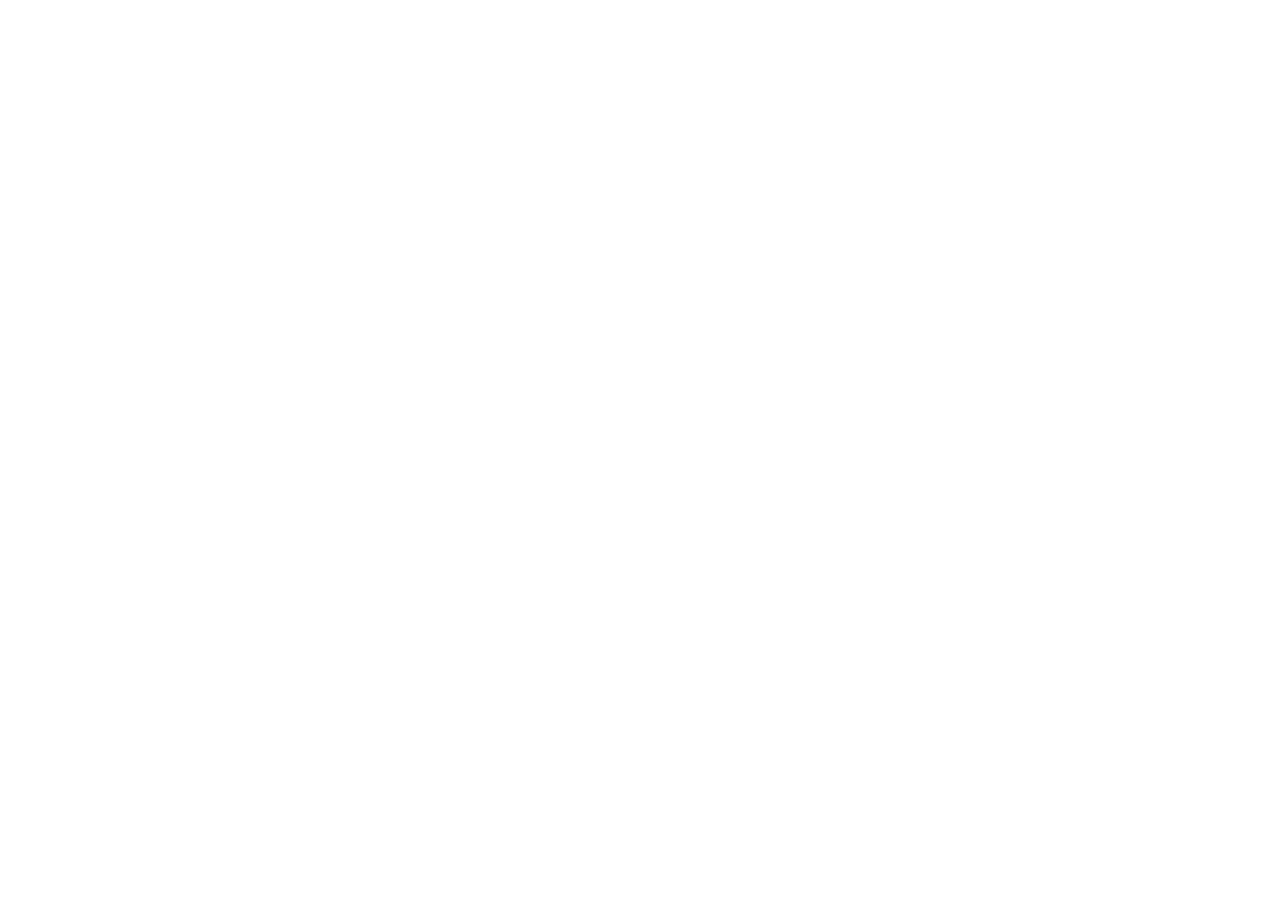
==== index.html @ a34731d2 "Update index.html" ====
<!DOCTYPE html>
<html lang="en">
<head>
    <meta charset="UTF-8">
    <meta name="viewport" content="width=device-width, initial-scale=1.0">
    <title>Document</title>
</head>
<body>
    
</body>
</html>
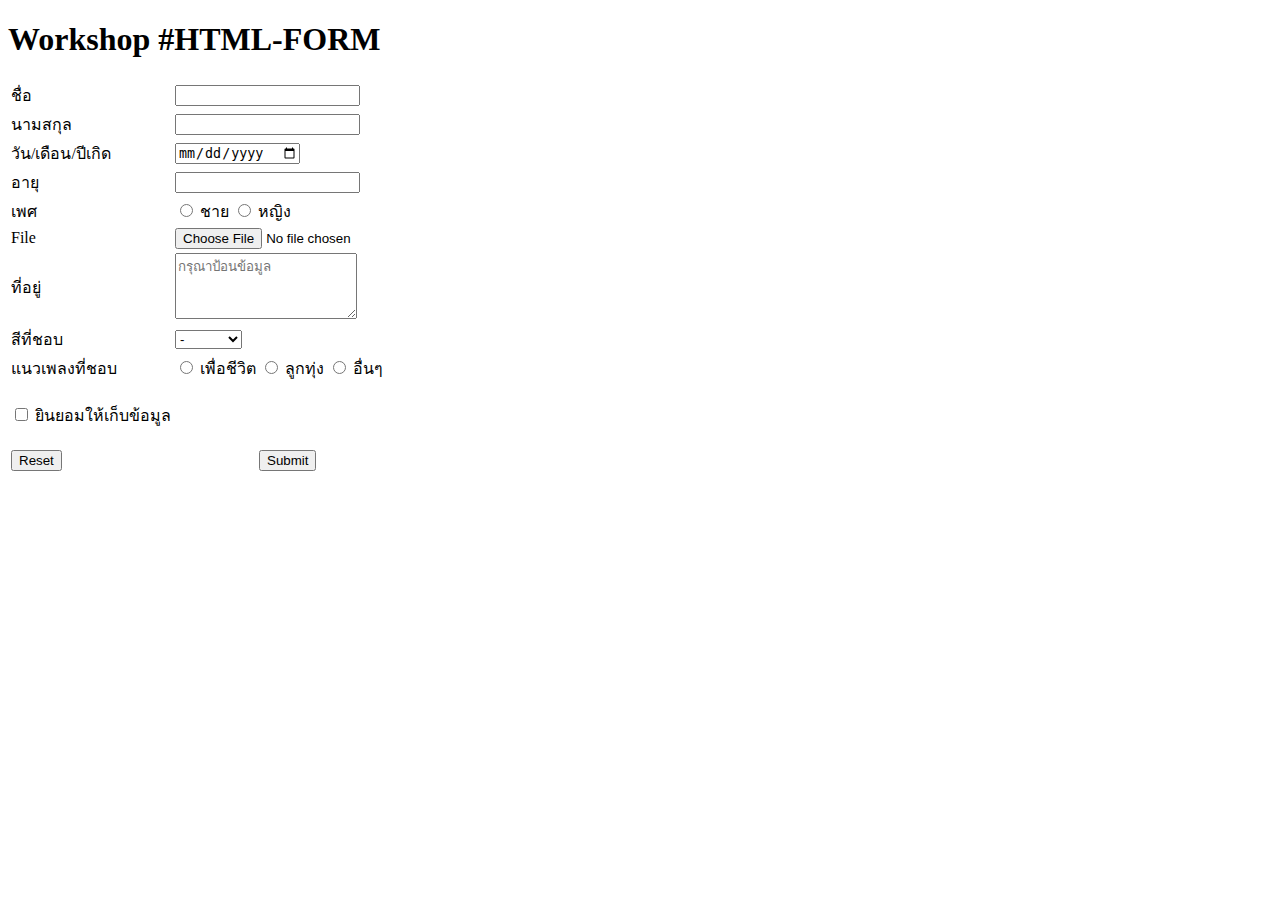
==== commit 8dc0bdfd: "finish1" ====
--- a/index.html
+++ b/index.html
@@ -1,11 +1,114 @@
 <!DOCTYPE html>
-<html lang="en">
-<head>
-    <meta charset="UTF-8">
-    <meta name="viewport" content="width=device-width, initial-scale=1.0">
-    <title>Document</title>
-</head>
-<body>
+<html>
     
-</body>
+        <h1>Workshop #HTML-FORM</h1>
+        <form action="#">
+            <table>
+                <tr>
+                    <td>ชื่อ</td>
+                    <td><input type="text"/></td>
+                </tr>
+                <tr>
+                    <td>นามสกุล</td>
+                    <td><input type="text"/></td>
+                </tr>
+                <tr>
+                    <td>วัน/เดือน/ปีเกิด</td>
+                    <td><input type="date" /></td>
+                </tr>
+                <tr>
+                    <td>อายุ</td>
+                    <td><input type="text"/></td>
+                </tr>
+                <tr>
+                    <td>เพศ</td>
+                    <td>
+                        <input id="men_a"
+                               type="radio"
+                               name="same_radio"/>
+                        <label for="men_a">ชาย</label>
+                        <input id="female_a"
+                                type="radio"
+                                name="same_radio" />
+                        <label for="female_a">หญิง</label>
+                    </td>
+                </tr>
+                <tr>
+                    <td>
+                        File
+                    </td>
+                    <td><input type="file"></td>
+                </tr>
+                
+                <tr>
+                    <td>ที่อยู่</td>
+                    <td><textarea rows="4"
+                    placeholder="กรุณาป้อนข้อมูล"></textarea>
+                    </td>
+                </tr>
+                <tr>
+                    <td>
+                        สีที่ชอบ
+                    </td>
+                    <td>
+                        <select>
+                            <option
+                            value=""
+                            disabled
+                            selected>-</option>
+                            <option>สีม่วง</option>
+                            <option>สีคราม</option>
+                            <option>สีน้ำเงิน</option>
+                            <option>สีเขียว</option>
+                            <option>สีเหลือง</option>
+                            <option>สีแดง</option>
+                            <option>สีรุ้ง</option>
+                        </select>
+                    </td>
+                </tr>
+                <tr>
+                    <td>แนวเพลงที่ชอบ</td>
+                    <td>
+                        <input id="song_a"
+                               type="radio"
+                               name="song_1"/>
+                        <label for="song_a">เพื่อชีวิต</label>
+                        <input id="song_b"
+                                type="radio"
+                                name="song_2" />
+                        <label for="song_2">ลูกทุ่ง</label>
+                        <input id="song_c"
+                                type="radio"
+                                name="song_3" />
+                        <label for="song_c">อื่นๆ</label>
+                        
+                    </td>
+                </tr>
+                <tr>
+            
+                    <td>
+                        <br>
+                        <input type="checkbox"
+                              name="allow_checkbox"> ยินยอมให้เก็บข้อมูล
+                        
+                    </td>
+                </tr>
+                
+                <tr>
+                    
+                    <td>
+                        <br>
+                        <input type="button"value="Reset">
+                        
+                    </td>
+                    <td>
+                        <br>
+                        &emsp;&emsp;&emsp;&emsp;&emsp; 
+                        <input type="button"value="Submit"></td>
+                </tr>
+                
+            </table>
+            <br><br><br>
+        </form>
+    </body>
 </html>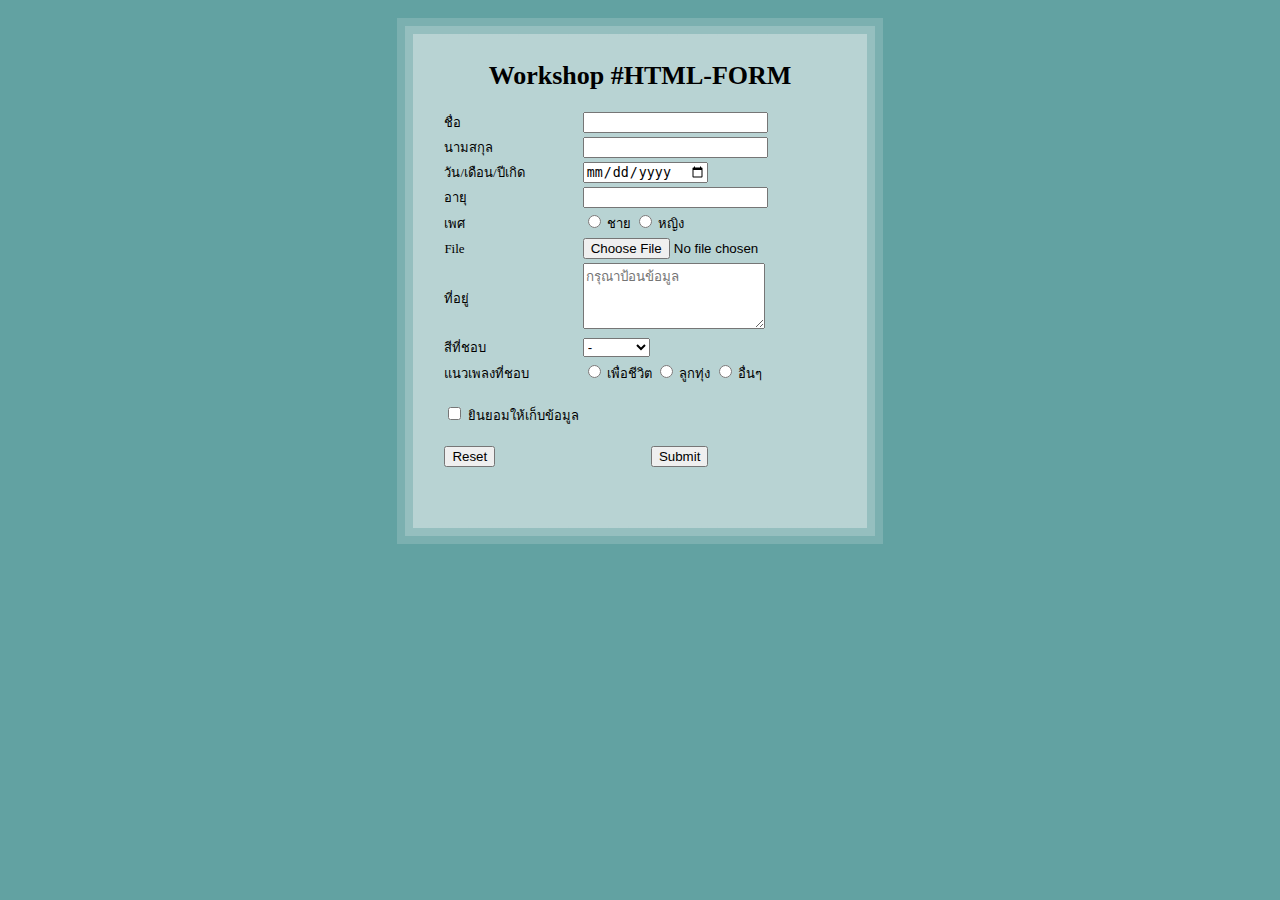
==== commit 4941333a: "Update index.html" ====
--- a/index.html
+++ b/index.html
@@ -1,5 +1,12 @@
 <!DOCTYPE html>
-<html>
+<style>
+    body {
+      background-color: #62A2A2;
+    }
+    </style>
+<center>
+<html><table cellspacing="8" cellpadding="8" style=" border:2px DASHED #62A2A2;background-color: #62A2A2" width=470><tbody><tr><td align="center" valign="middle" style="background-color: #7BB0B0"><table border="0" cellspacing="8" cellpadding="8" width=470 style=" background-color: #95BFBF"><tbody><tr><td align="center" style=" border:2px DASHED #B8D3D3;background-color: #B8D3D3"><font size=2>
+
     
         <h1>Workshop #HTML-FORM</h1>
         <form action="#">
@@ -109,6 +116,9 @@
                 
             </table>
             <br><br><br>
-        </form>
+        </form> 
+    
     </body>
+</td></tr></tbody></table></td></tr></tbody></table>
+<center>
 </html>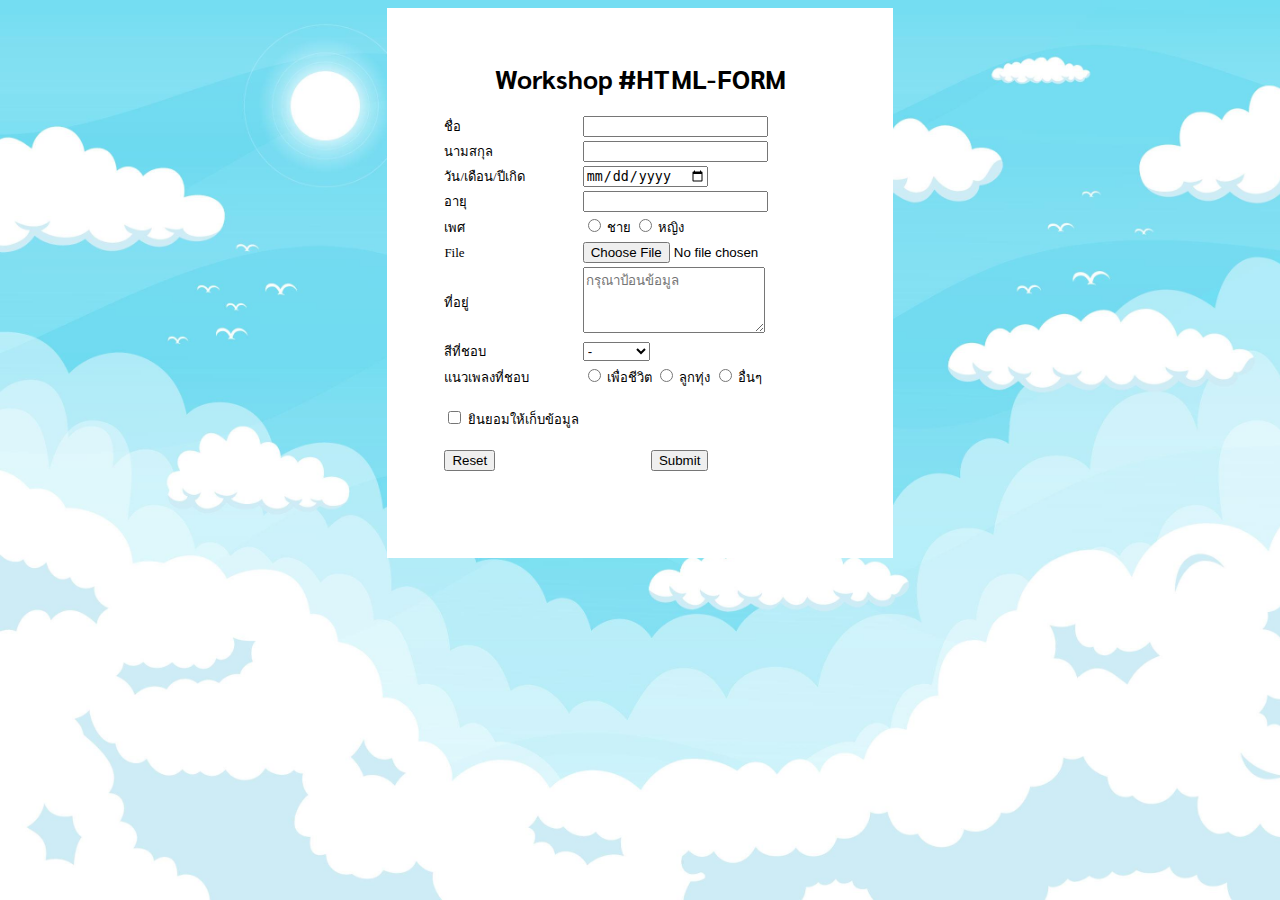
==== commit 5d10ed14: "css" ====
--- a/index.html
+++ b/index.html
@@ -1,11 +1,21 @@
 <!DOCTYPE html>
-<style>
-    body {
-      background-color: #62A2A2;
-    }
-    </style>
+<html lang="en">
+<head>
+    <meta charset="UTF-8">
+    <meta name="viewport" content="width=device-width, initial-scale=1.0">
+    <link rel="stylesheet" href="mystyle.Css">
+    <link rel="preconnect" href="https://fonts.googleapis.com">
+<link rel="preconnect" href="https://fonts.gstatic.com" crossorigin>
+<link href="https://fonts.googleapis.com/css2?family=Sarabun&display=swap" rel="stylesheet">
+    <title>Document</title>
+</head>
+<body>
+    
+</body>
+</html>
+
 <center>
-<html><table cellspacing="8" cellpadding="8" style=" border:2px DASHED #62A2A2;background-color: #62A2A2" width=470><tbody><tr><td align="center" valign="middle" style="background-color: #7BB0B0"><table border="0" cellspacing="8" cellpadding="8" width=470 style=" background-color: #95BFBF"><tbody><tr><td align="center" style=" border:2px DASHED #B8D3D3;background-color: #B8D3D3"><font size=2>
+<html><table cellspacing="8" cellpadding="8" style=" border:2px DASHED  #ffffff;background-color: #ffffff" width=470><tbody><tr><td align="center" valign="middle" style="background-color: #ffffff"><table border="0" cellspacing="8" cellpadding="8" width=470 style=" background-color: #ffffff"><tbody><tr><td align="center" style=" border:2px DASHED #ffffff;background-color: #ffffff"><font size=2>
 
     
         <h1>Workshop #HTML-FORM</h1>
@@ -17,7 +27,7 @@
                 </tr>
                 <tr>
                     <td>นามสกุล</td>
-                    <td><input type="text"/></td>
+                    <td><input type="text"/></td>   
                 </tr>
                 <tr>
                     <td>วัน/เดือน/ปีเกิด</td>
@@ -105,13 +115,15 @@
                     
                     <td>
                         <br>
-                        <input type="button"value="Reset">
+                        <input type="reset"
+                        value="Reset">
                         
                     </td>
                     <td>
                         <br>
                         &emsp;&emsp;&emsp;&emsp;&emsp; 
-                        <input type="button"value="Submit"></td>
+                        <input type="submit"
+                        value="Submit">
                 </tr>
                 
             </table>
--- a/mystyle.Css
+++ b/mystyle.Css
@@ -0,0 +1,19 @@
+/* 
+comment
+ */
+h1{
+    font-family: 'Sarabun', sans-serif;
+    font: size 16px; ;
+}
+body{
+    background-image:url(skybg.jpg) ;
+    background-size: cover;
+    background-repeat: no-repeat;
+    background-attachment: fixed;
+}
+.box{
+    width: 400px;
+    height: 400px;
+    color: rgb(255, 255,255) ;
+    background-color: rgb(88,90,88);
+}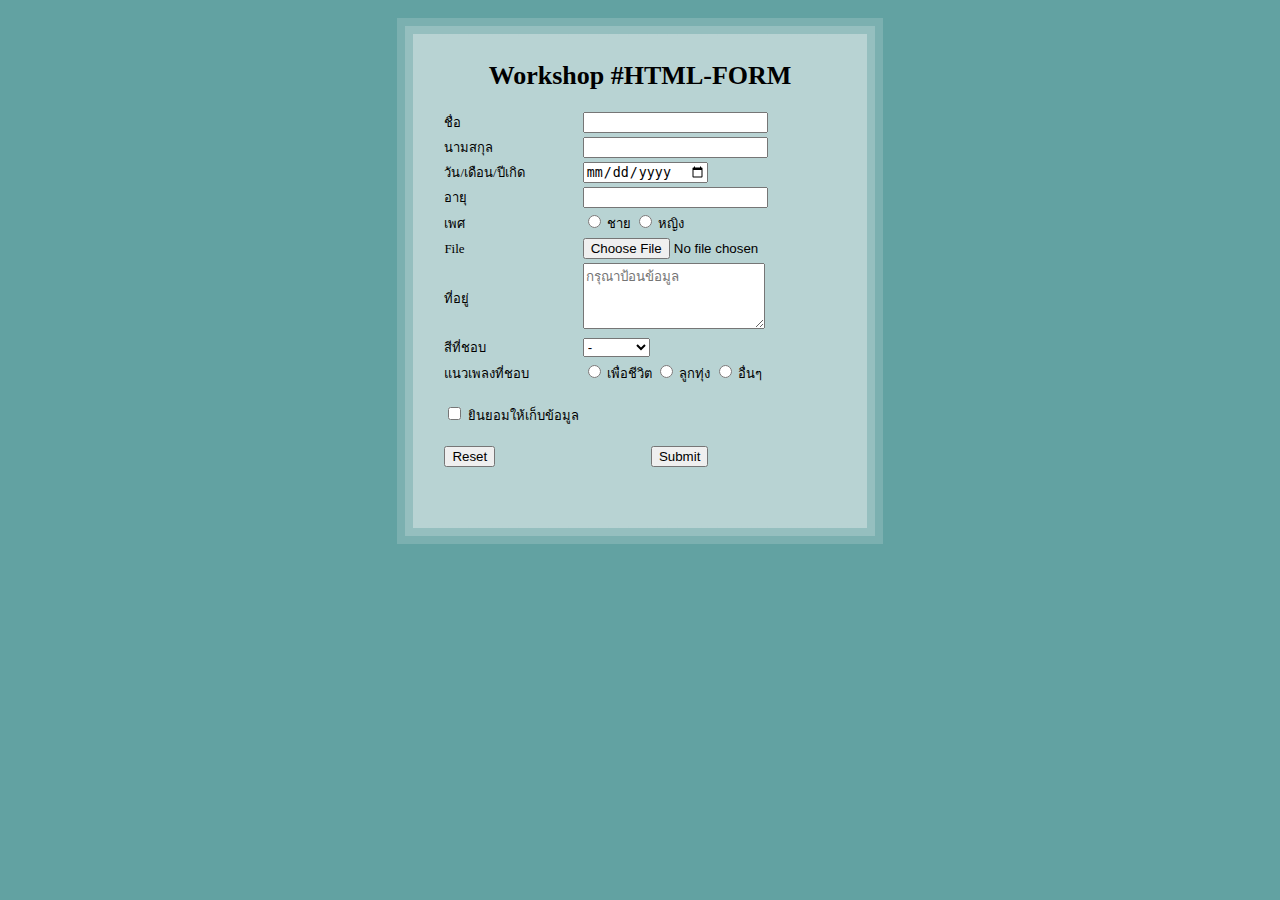
==== commit 3d234fdf: "Merge branch 'css101' into php" ====
--- a/index.html
+++ b/index.html
@@ -3,19 +3,23 @@
 <head>
     <meta charset="UTF-8">
     <meta name="viewport" content="width=device-width, initial-scale=1.0">
-    <link rel="stylesheet" href="mystyle.Css">
-    <link rel="preconnect" href="https://fonts.googleapis.com">
-<link rel="preconnect" href="https://fonts.gstatic.com" crossorigin>
-<link href="https://fonts.googleapis.com/css2?family=Sarabun&display=swap" rel="stylesheet">
     <title>Document</title>
 </head>
 <body>
     
 </body>
 </html>
-
+<style>
+    body {
+      background-color: #62A2A2;
+    }
+    </style>
 <center>
-<html><table cellspacing="8" cellpadding="8" style=" border:2px DASHED  #ffffff;background-color: #ffffff" width=470><tbody><tr><td align="center" valign="middle" style="background-color: #ffffff"><table border="0" cellspacing="8" cellpadding="8" width=470 style=" background-color: #ffffff"><tbody><tr><td align="center" style=" border:2px DASHED #ffffff;background-color: #ffffff"><font size=2>
+<html>
+    <table cellspacing="8" cellpadding="8" style=" border:2px DASHED #62A2A2;background-color: #62A2A2" width=470>
+        <tbody>
+    <tr>
+        <td align="center" valign="middle" style="background-color: #7BB0B0"><table border="0" cellspacing="8" cellpadding="8" width=470 style=" background-color: #95BFBF"><tbody><tr><td align="center" style=" border:2px DASHED #B8D3D3;background-color: #B8D3D3"><font size=2>
 
     
         <h1>Workshop #HTML-FORM</h1>
